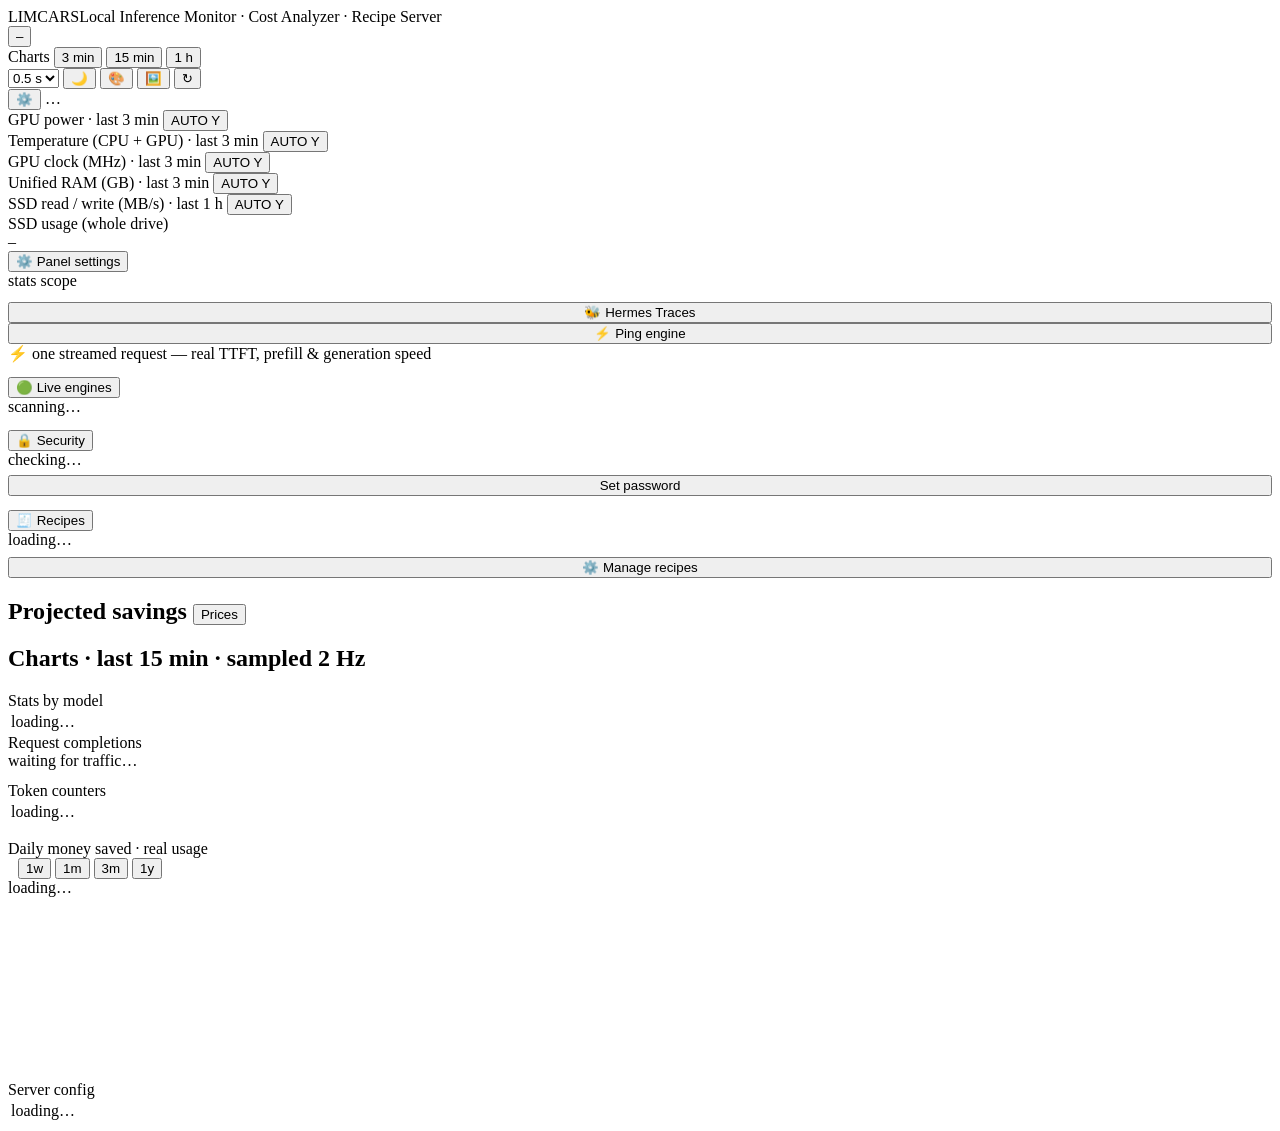
==== web/dashboard.html @ 98eda65c "UI refresh default 0.5 s: tiles redraw on every 2 Hz sampler tick (1 s halved the visible update rat" ====
<!DOCTYPE html>
<html lang="en">
<head>
<meta charset="utf-8">
<meta name="viewport" content="width=device-width, initial-scale=1">
<title>🏎️ LIMCARS — Local Inference Monitor · Cost Analyzer · Recipe Server</title>
<link rel="icon" type="image/svg+xml" href="/favicon.svg">
<link rel="icon" type="image/png" sizes="64x64" href="/favicon.png">
<link rel="stylesheet" href="/css/style.css?v=20261026j">
<link rel="stylesheet" href="/css/dashboard.css?v=20261104e">
</head>
<body>
<header class="top">
  <div class="brand" title="Local Inference Monitor · Cost Analyzer · Recipe Server">LIMCARS<span class="tagline">Local Inference Monitor · Cost Analyzer · Recipe Server</span></div>
  <button class="pill engine-pill" id="btn-engine" title="Engine shown on the dashboard" aria-haspopup="listbox" aria-expanded="false"><span id="engine-dot" class="dot"></span><span id="engine-name" class="mono">–</span><span id="engine-caret" class="eng-caret" hidden>▾</span></button>
  <div id="engine-pop" class="engine-pop" role="listbox" aria-label="Engines" hidden></div>
  <div class="spacer"></div>
  <span class="muted small charts-label">Charts</span>
  <button class="pill" data-win="180" aria-pressed="false">3 min</button>
  <button class="pill on" data-win="900" aria-pressed="true">15 min</button>
  <button class="pill" data-win="3600" aria-pressed="false">1 h</button>
  <div class="hdr-tools" id="hdr-tools">
  <select class="pill" id="refresh-sel" aria-label="UI refresh interval" title="UI refresh interval (shared setting)" style="appearance:auto">
    <option value="0.5" selected>0.5 s</option><option value="1">1 s</option>
    <option value="2">2 s</option><option value="3">3 s</option><option value="5">5 s</option>
  </select>
  <button class="pill" id="btn-theme" title="Day / night theme" aria-label="Toggle day / night theme">🌙</button>
  <button class="pill" id="btn-palette" title="Accent palette" aria-label="Accent color" aria-haspopup="true" aria-expanded="false">🎨</button>
  <div id="palette-pop" class="palette-pop" hidden></div>
  <button class="pill" id="btn-bg" title="Page tint theme" aria-label="Page tint" aria-haspopup="true" aria-expanded="false">🖼️</button>
  <div id="bg-pop" class="palette-pop" hidden></div>
  <button class="pill" id="btn-refresh" title="Re-pull the snapshot now" aria-label="Reload data now">↻</button>
  </div>
  <button class="pill" id="btn-tools" title="Display settings" aria-label="Display settings" aria-haspopup="true" aria-expanded="false" aria-controls="hdr-tools">⚙️</button>
  <span class="pill"><span id="conn-dot" class="dot"></span><span id="conn-txt" aria-live="polite">…</span></span>
</header>

<div class="dash-layout">
  <!-- LEFT SIDEBAR: system -->
  <aside class="side">
    <div id="node-pick" class="node-pick" role="group" aria-label="Hardware source" hidden></div>
    <div id="node-err" class="small node-err" role="status" hidden></div>
    <div class="side-tiles" id="side-tiles"></div>
    <div class="chart-card side-chart"><div class="head"><span class="title">GPU power · last 3 min</span>
      <span class="cur" id="cur-gpu-power"></span><button class="pill tiny autoy on">AUTO Y</button></div>
      <div id="sch-power"></div></div>
    <div class="chart-card side-chart"><div class="head"><span class="title">Temperature (CPU + GPU) · last 3 min</span>
      <span class="cur" id="cur-temp"></span><button class="pill tiny autoy on">AUTO Y</button></div>
      <div id="sch-temp"></div></div>
    <div class="chart-card side-chart"><div class="head"><span class="title">GPU clock (MHz) · last 3 min</span>
      <span class="cur" id="cur-clock"></span><button class="pill tiny autoy on">AUTO Y</button></div>
      <div id="sch-clock"></div></div>
    <div class="chart-card side-chart"><div class="head"><span class="title">Unified RAM (GB) · last 3 min</span>
      <span class="cur" id="cur-ram"></span><button class="pill tiny autoy on">AUTO Y</button></div>
      <div id="sch-ram"></div></div>
    <div class="chart-card side-chart"><div class="head"><span class="title">SSD read / write (MB/s) · last 1 h</span>
      <span class="cur" id="cur-ssd"></span><button class="pill tiny autoy on">AUTO Y</button></div>
      <div id="sch-ssd"></div></div>
    <div class="chart-card side-chart-static" id="ssd-usage"><div class="head"><span class="title">SSD usage (whole drive)</span></div>
      <div class="ssd-body small muted">–</div></div>
    <div class="chart-card side-chart-static" id="cold-usage" style="display:none"><div class="head"><span class="title">SSD cold experts &amp; reserve</span></div>
      <div class="cold-body small muted">–</div></div>
    <button class="side-h side-toggle" data-sec="settings" aria-expanded="true" aria-controls="sec-settings">⚙️ Panel settings</button>
    <div class="side-sec" id="sec-settings">
    <div id="side-settings"></div>
    <div class="side-lbl">stats scope</div>
    <div id="side-scope" style="display:flex;gap:6px"></div>
    </div>
    <button class="btn traces-btn" id="btn-traces" style="width:100%;margin-top:12px">🐝 Hermes Traces</button>
    <div class="probe-box">
      <button class="btn" id="btn-probe" style="width:100%">⚡ Ping engine</button>
      <div class="probe-out" id="probe-out">⚡ <span class="muted">one streamed request — real TTFT, prefill &amp; generation speed</span></div>
    </div>
    <button class="side-h side-toggle" data-sec="engines" aria-expanded="true" aria-controls="sec-engines" style="margin-top:14px">🟢 Live engines</button>
    <div class="side-sec" id="sec-engines">
    <div id="engine-list"><span class="muted small">scanning…</span></div>
    </div>
    <button class="side-h side-toggle" data-sec="security" aria-expanded="true" aria-controls="sec-security" style="margin-top:14px">🔒 Security</button>
    <div class="side-sec" id="sec-security">
    <div id="auth-status" class="small muted">checking…</div>
    <button class="pill" id="btn-auth" style="width:100%;margin-top:6px">Set password</button>
    </div>
    <button class="side-h side-toggle" data-sec="recipes" aria-expanded="true" aria-controls="sec-recipes" style="margin-top:14px">🧾 Recipes</button>
    <div class="side-sec" id="sec-recipes">
    <div id="recipe-list"><span class="muted small">loading…</span></div>
    <button class="btn" id="btn-recipes-manage" style="width:100%;margin-top:8px">⚙️ Manage recipes</button>
    </div>
  </aside>

  <!-- MAIN -->
  <main class="main">
   <div id="dash-pane">
    <div id="stale-banner" class="stale-banner" role="status" hidden></div>
    <div class="cards hero" id="hero"></div>

    <div class="bub-group"><div class="cards" id="bub-main"></div></div>
    <div class="bub-group"><h2 class="section">Projected savings <span id="pricing-note" class="muted small"></span>
      <button class="pill" id="btn-price-mgr" title="Prices for every model LIMCARS has recorded: add or edit">Prices</button></h2>
      <div id="price-mgr" class="chart-card" style="display:none;margin-bottom:8px">
        <div class="head"><span class="title">Cloud prices per model</span>
          <span class="muted small">USD per 1M tokens · all hours are UTC · used for "money saved"</span></div>
        <table class="data mono small" id="pm-tbl"></table>
        <div id="pm-form" style="display:none;margin-top:8px;font-size:12px">
          <div style="display:flex;gap:8px;flex-wrap:wrap;align-items:center">
            <label>slug <input class="btn mono" id="pm-slug" size="22"></label>
            <label>name <input class="btn mono" id="pm-name" size="22"></label>
            <label>served ids <input class="btn mono" id="pm-alias" size="18" title="comma list of served model ids that use this price, e.g. dsv41"></label>
          </div>
          <div style="display:flex;gap:8px;flex-wrap:wrap;align-items:center;margin-top:6px">
            <span class="muted">off-peak / normal:</span>
            <label>input <input class="btn mono pm-n" id="pm-in" size="6" type="number" step="0.001" min="0"></label>
            <label>cache write <input class="btn mono pm-n" id="pm-w" size="6" type="number" step="0.001" min="0"></label>
            <label>cache read <input class="btn mono pm-n" id="pm-r" size="6" type="number" step="0.0001" min="0"></label>
            <label>output <input class="btn mono pm-n" id="pm-out" size="6" type="number" step="0.001" min="0"></label>
          </div>
          <div style="margin-top:6px"><label><input type="checkbox" id="pm-peak-on"> peak hours have other prices</label></div>
          <div id="pm-peak" style="display:none;margin-top:4px">
            <div style="display:flex;gap:8px;flex-wrap:wrap;align-items:center">
              <span class="muted">peak:</span>
              <label>input <input class="btn mono pm-n" id="pm-pin" size="6" type="number" step="0.001" min="0"></label>
              <label>cache write <input class="btn mono pm-n" id="pm-pw" size="6" type="number" step="0.001" min="0"></label>
              <label>cache read <input class="btn mono pm-n" id="pm-pr" size="6" type="number" step="0.0001" min="0"></label>
              <label>output <input class="btn mono pm-n" id="pm-pout" size="6" type="number" step="0.001" min="0"></label>
            </div>
            <div style="display:flex;gap:8px;flex-wrap:wrap;align-items:center;margin-top:4px">
              <label>peak hours (UTC) <input class="btn mono" id="pm-hours" size="26" placeholder="01:00-04:00, 06:00-10:00"></label>
              <label>always off-peak (UTC) <input class="btn mono" id="pm-off" size="26" placeholder="Fri 16:00-Sun 16:00"></label>
            </div>
          </div>
          <div style="display:flex;gap:8px;align-items:center;margin-top:6px">
            <button class="btn" id="pm-save">save</button><button class="btn" id="pm-del">delete</button>
            <button class="btn" id="pm-cancel">cancel</button><span id="pm-msg" class="small muted" role="status"></span>
          </div>
        </div>
      </div>
      <div class="cards" id="bub-savings"></div></div>
    <div class="bub-group"><div class="cards" id="bub-potential"></div></div>

    <h2 class="section">Charts · <span id="win-label">last 15 min</span> · sampled 2 Hz</h2>
    <div class="charts" id="charts-grid"></div>

    <div class="grid2">
      <div class="chart-card">
        <div class="head"><span class="title">Stats by model</span></div>
        <table class="data" id="mtbl"><tr><td class="muted">loading…</td></tr></table>
      </div>
      <div class="chart-card">
        <div class="head"><span class="title">Request completions</span></div>
        <div class="feed" id="req-feed"><div class="muted small">waiting for traffic…</div></div>
      </div>
    </div>

    <div class="chart-card" style="margin-top:12px">
      <div class="head"><span class="title">Token counters <span id="cnt-range" class="muted small"></span></span>
        <span id="cnt-tabs" style="display:flex;gap:4px"></span></div>
      <table class="data" id="cnt-tbl"><tr><td class="muted">loading…</td></tr></table>
      <p class="muted small" id="cnt-note"></p>
    </div>

    <div class="chart-card" style="margin-top:12px" id="sav-card">
      <div class="head"><span class="title">Daily money saved · real usage</span>
        <span id="sav-seg" style="display:flex;gap:4px;margin-left:10px">
          <button class="pill tiny" data-days="7">1w</button>
          <button class="pill tiny on" data-days="30">1m</button>
          <button class="pill tiny" data-days="92">3m</button>
          <button class="pill tiny" data-days="365">1y</button>
        </span>
        <span class="muted small" id="sav-stats" style="margin-left:auto"></span></div>
      <div id="sav-chart" style="position:relative;height:190px"><span class="muted small">loading…</span></div>
    </div>

    <div class="chart-card" style="margin-top:12px">
      <div class="head"><span class="title">Server config</span></div>
      <table class="data" id="info-tbl"><tr><td class="muted">loading…</td></tr></table>
    </div>

   </div><!-- /dash-pane -->
   <div id="traces-pane" style="display:none">
     <div class="chart-card" style="padding:0;overflow:hidden">
       <div class="head" style="padding:8px 12px;border-bottom:1px solid var(--line)">
         <span class="title">🐝 Hermes Traces</span>
         <span class="muted small">live transcripts · browse · follow · export</span>
         <a class="pill tiny" id="traces-newtab" href="/subagent-watch/" target="_blank" rel="noopener" style="margin-left:10px">open in new tab ↗</a>
         <button class="btn" id="btn-traces-back" style="margin-left:8px;background:var(--orange,#ff8c3a);color:#0b111c;border-color:var(--orange,#ff8c3a);font-weight:700">← Dashboard</button>
       </div>
       <iframe id="traces-frame" src="about:blank" style="width:100%;height:calc(100vh - 150px);border:0"></iframe>
     </div>
   </div>
  </main>
</div>

<script type="module" src="/js/dashboard.js?v=20261104g"></script>
</body>
</html>
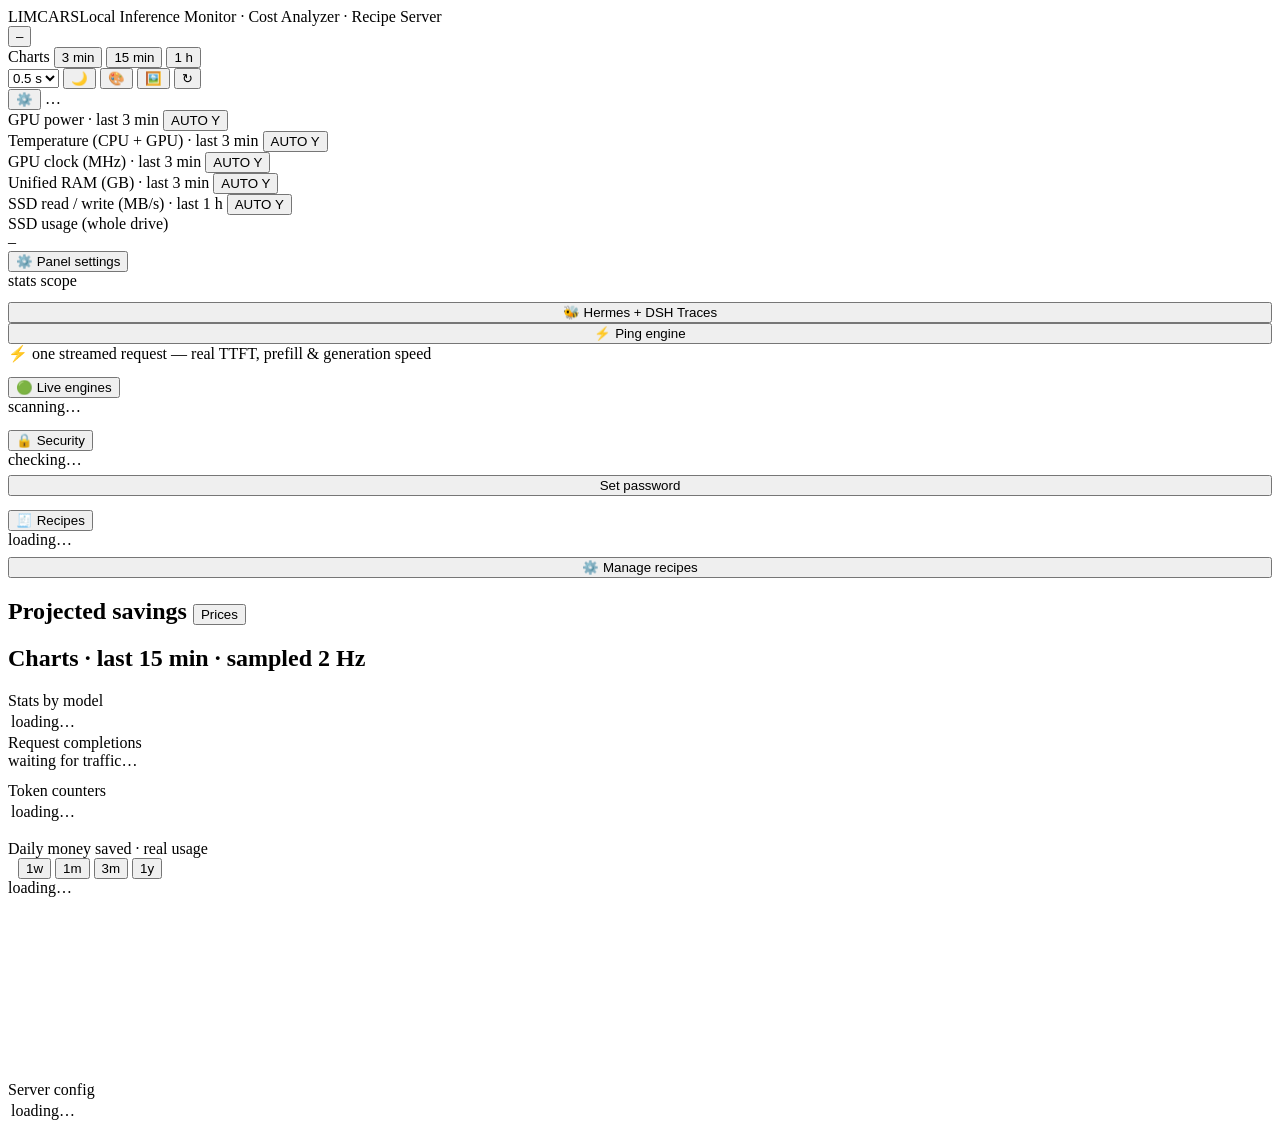
==== commit 96adcf2e: "KV pool, voice lane, DSH sources, disk watch and tile fixes - pool_estimate: auto-detect the running" ====
--- a/web/dashboard.html
+++ b/web/dashboard.html
@@ -7,7 +7,7 @@
 <link rel="icon" type="image/svg+xml" href="/favicon.svg">
 <link rel="icon" type="image/png" sizes="64x64" href="/favicon.png">
 <link rel="stylesheet" href="/css/style.css?v=20261026j">
-<link rel="stylesheet" href="/css/dashboard.css?v=20261104e">
+<link rel="stylesheet" href="/css/dashboard.css?v=20261109a">
 </head>
 <body>
 <header class="top">
@@ -66,7 +66,7 @@
     <div class="side-lbl">stats scope</div>
     <div id="side-scope" style="display:flex;gap:6px"></div>
     </div>
-    <button class="btn traces-btn" id="btn-traces" style="width:100%;margin-top:12px">🐝 Hermes Traces</button>
+    <button class="btn traces-btn" id="btn-traces" style="width:100%;margin-top:12px">🐝 Hermes + DSH Traces</button>
     <div class="probe-box">
       <button class="btn" id="btn-probe" style="width:100%">⚡ Ping engine</button>
       <div class="probe-out" id="probe-out">⚡ <span class="muted">one streamed request — real TTFT, prefill &amp; generation speed</span></div>
@@ -91,6 +91,7 @@
   <main class="main">
    <div id="dash-pane">
     <div id="stale-banner" class="stale-banner" role="status" hidden></div>
+    <div id="disk-banner" class="disk-banner" role="alert" hidden></div>
     <div class="cards hero" id="hero"></div>
 
     <div class="bub-group"><div class="cards" id="bub-main"></div></div>
@@ -178,7 +179,7 @@
    <div id="traces-pane" style="display:none">
      <div class="chart-card" style="padding:0;overflow:hidden">
        <div class="head" style="padding:8px 12px;border-bottom:1px solid var(--line)">
-         <span class="title">🐝 Hermes Traces</span>
+         <span class="title">🐝 Hermes + DSH Traces</span>
          <span class="muted small">live transcripts · browse · follow · export</span>
          <a class="pill tiny" id="traces-newtab" href="/subagent-watch/" target="_blank" rel="noopener" style="margin-left:10px">open in new tab ↗</a>
          <button class="btn" id="btn-traces-back" style="margin-left:8px;background:var(--orange,#ff8c3a);color:#0b111c;border-color:var(--orange,#ff8c3a);font-weight:700">← Dashboard</button>
@@ -189,6 +190,6 @@
   </main>
 </div>
 
-<script type="module" src="/js/dashboard.js?v=20261104g"></script>
+<script type="module" src="/js/dashboard.js?v=20261112a"></script>
 </body>
 </html>
